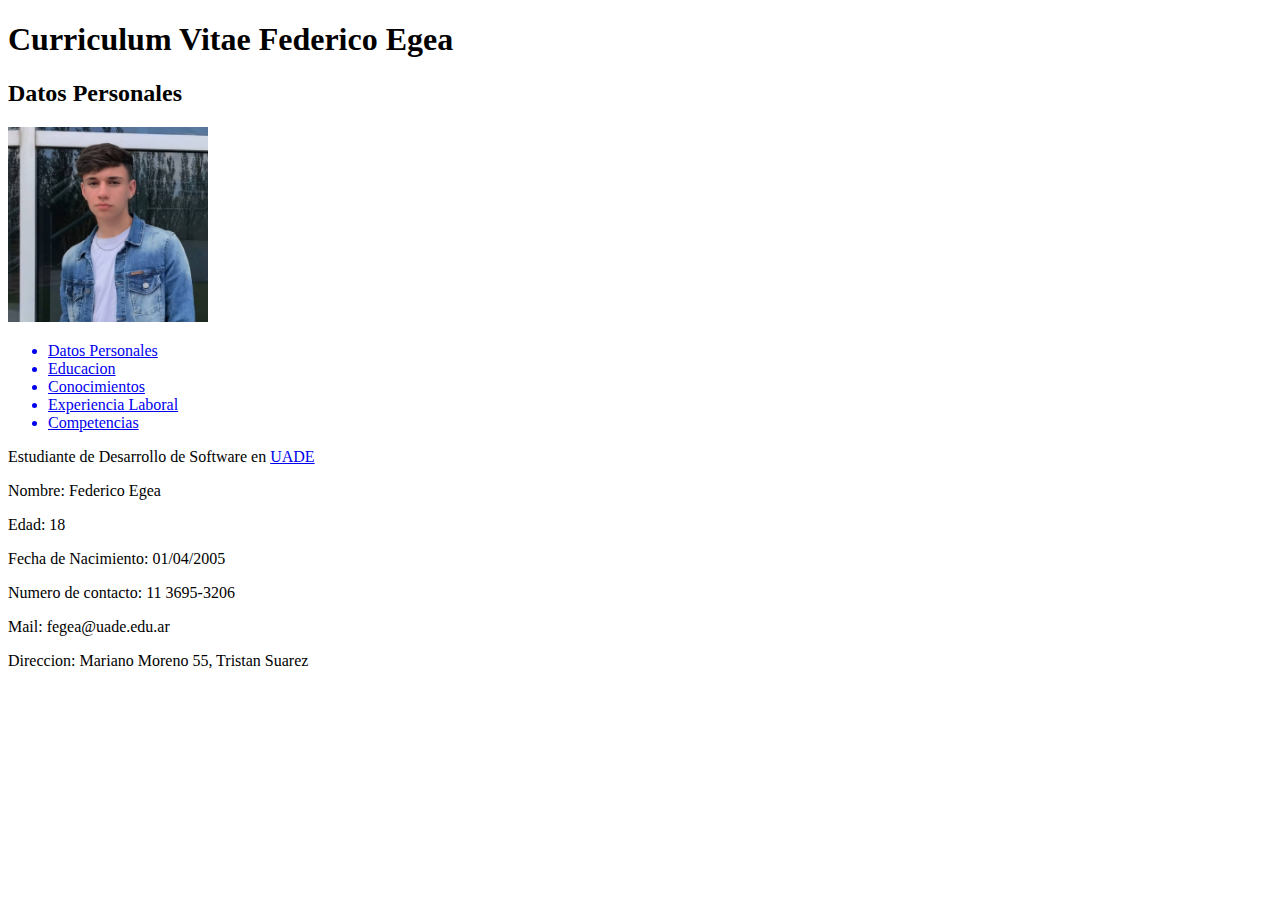
==== CVFedericoEgea/index.html @ a3c0910c "Add files via upload" ====
<!DOCTYPE html>
<html lang="en">
<head>
    <meta charset="UTF-8">
    <meta name="viewport" content="width=device-width, initial-scale=1.0">
    <title>CV Federico Egea</title>
</head>
<body>
    <h1>Curriculum Vitae Federico Egea</h1>
    <h2>Datos Personales</h2>
    <img src="img/foto carnet.jpg" alt="foto" width="200x200">
    <ul>
        <a href="index.html"><li>Datos Personales</li></a>
        <a href="educacion.html"><li>Educacion</li></a>
        <a href="conocimientos.html"><li>Conocimientos</li></a>
        <a href="experiencia.html"><li>Experiencia Laboral</li></a>
        <a href="competencias.html"><li>Competencias</li></a>
    </ul>
    <p>Estudiante de Desarrollo de Software en <a href="https://www.webcampus.uade.edu.ar/">UADE</a></p>
    <p>Nombre: Federico Egea</p>
    <p>Edad: 18</p>
    <p>Fecha de Nacimiento: 01/04/2005</p>
    <p>Numero de contacto: 11 3695-3206</p>
    <p>Mail: fegea@uade.edu.ar</p>
    <p>Direccion: Mariano Moreno 55, Tristan Suarez</p>

</body>
</html>
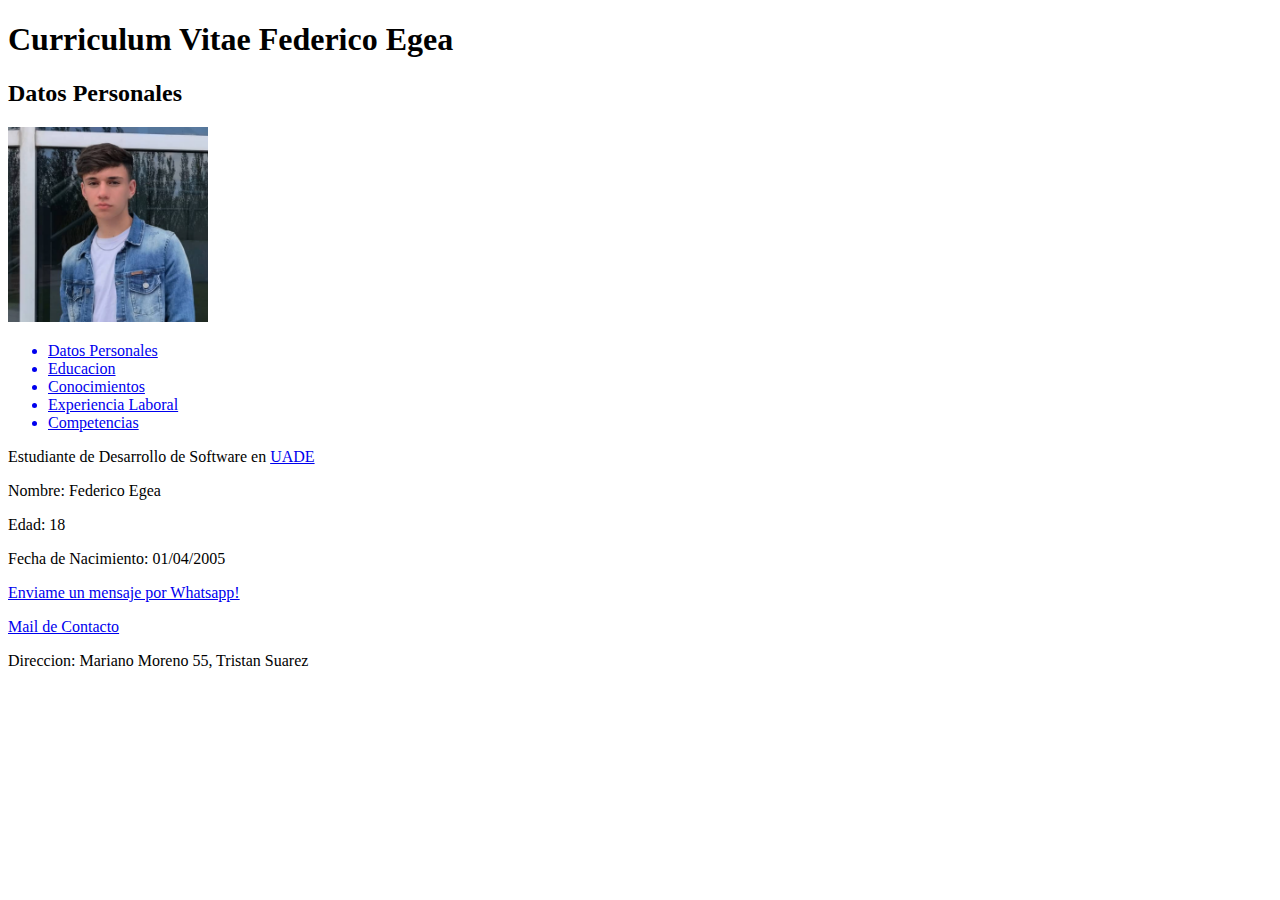
==== commit 17f3983c: "Update index.html" ====
--- a/CVFedericoEgea/index.html
+++ b/CVFedericoEgea/index.html
@@ -20,9 +20,10 @@
     <p>Nombre: Federico Egea</p>
     <p>Edad: 18</p>
     <p>Fecha de Nacimiento: 01/04/2005</p>
-    <p>Numero de contacto: 11 3695-3206</p>
-    <p>Mail: fegea@uade.edu.ar</p>
+    <p><a href="https://api.whatsapp.com/send?phone=1136953206">Enviame un mensaje por Whatsapp!</a></p>
+    <p><a href="mailto:fegea@uade.edu.ar">Mail de Contacto</a></p>
     <p>Direccion: Mariano Moreno 55, Tristan Suarez</p>
+    
 
 </body>
-</html>+</html>
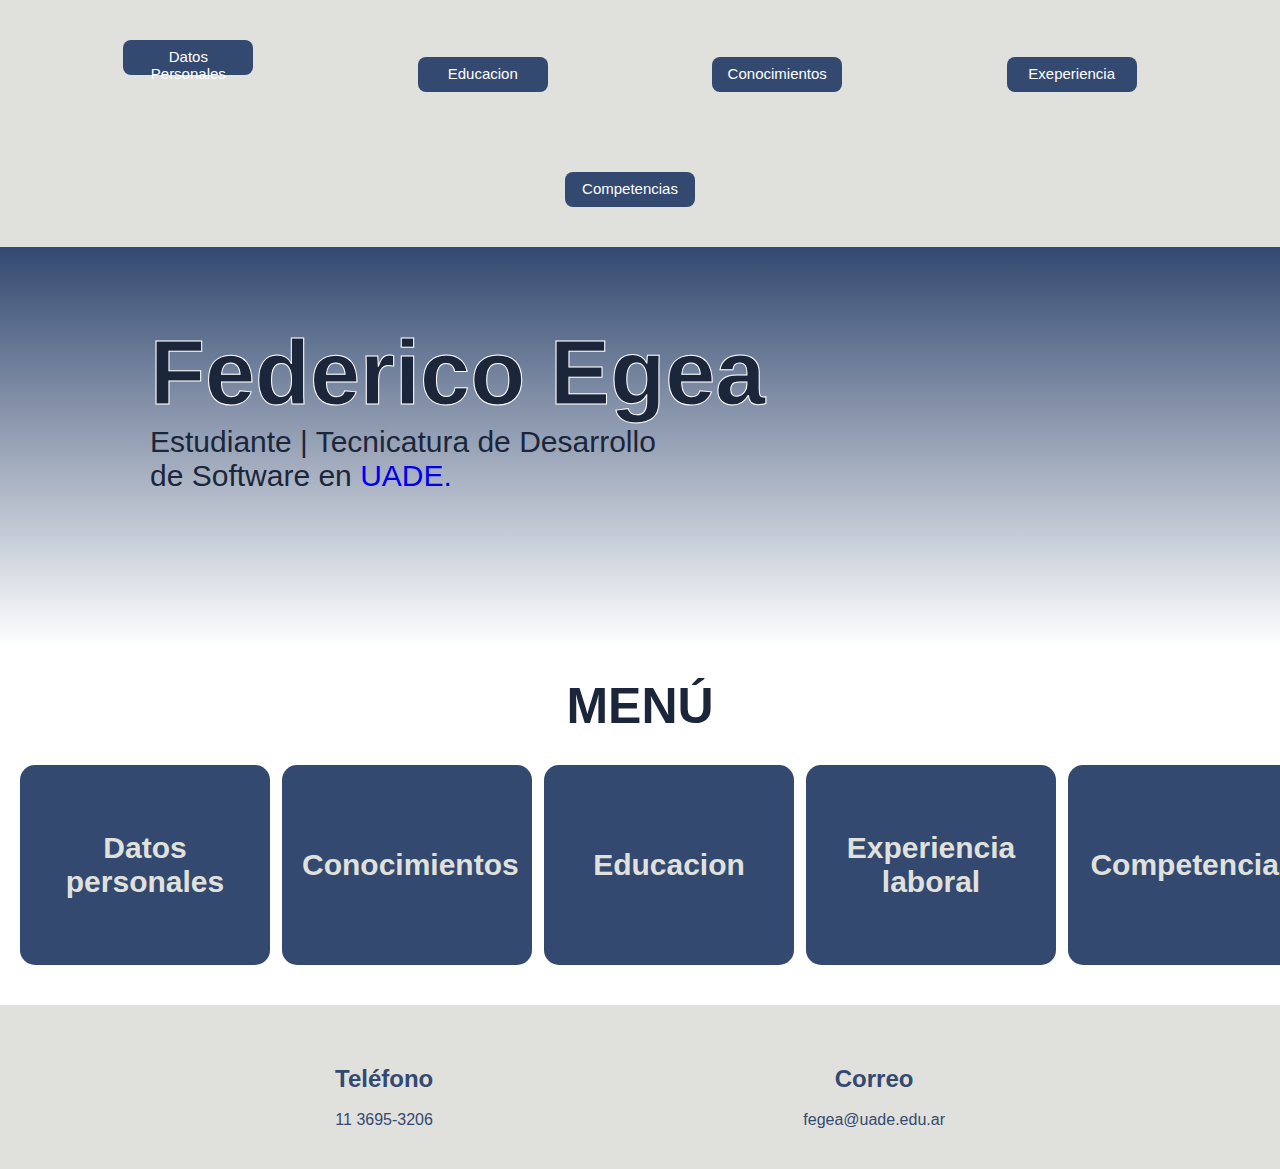
==== commit 7c3e14c9: "Add files via upload" ====
--- a/CVFedericoEgea/index.html
+++ b/CVFedericoEgea/index.html
@@ -2,28 +2,92 @@
 <html lang="en">
 <head>
     <meta charset="UTF-8">
+    <meta http-equiv="X-UA-Compatible" content="IE=edge">
     <meta name="viewport" content="width=device-width, initial-scale=1.0">
-    <title>CV Federico Egea</title>
+    <link rel="stylesheet" href="https://cdnjs.cloudflare.com/ajax/libs/font-awesome/6.2.1/css/all.min.css" integrity="sha512-MV7K8+y+gLIBoVD59lQIYicR65iaqukzvf/nwasF0nqhPay5w/9lJmVM2hMDcnK1OnMGCdVK+iQrJ7lzPJQd1w==" crossorigin="anonymous" referrerpolicy="no-referrer" />
+    <link rel="stylesheet" href="estilos.css">
+    <link rel="stylesheet" href="href="https://cdnjs.cloudflare.com/ajax/libs/animate.css/4.1.1/animate.min.css"/>
+    <title>CV Inicio</title>
 </head>
 <body>
-    <h1>Curriculum Vitae Federico Egea</h1>
-    <h2>Datos Personales</h2>
-    <img src="img/foto carnet.jpg" alt="foto" width="200x200">
-    <ul>
-        <a href="index.html"><li>Datos Personales</li></a>
-        <a href="educacion.html"><li>Educacion</li></a>
-        <a href="conocimientos.html"><li>Conocimientos</li></a>
-        <a href="experiencia.html"><li>Experiencia Laboral</li></a>
-        <a href="competencias.html"><li>Competencias</li></a>
-    </ul>
-    <p>Estudiante de Desarrollo de Software en <a href="https://www.webcampus.uade.edu.ar/">UADE</a></p>
-    <p>Nombre: Federico Egea</p>
-    <p>Edad: 18</p>
-    <p>Fecha de Nacimiento: 01/04/2005</p>
-    <p><a href="https://api.whatsapp.com/send?phone=1136953206">Enviame un mensaje por Whatsapp!</a></p>
-    <p><a href="mailto:fegea@uade.edu.ar">Mail de Contacto</a></p>
-    <p>Direccion: Mariano Moreno 55, Tristan Suarez</p>
-    
+<div class="div-uno">
+    <nav>
+        <ul class="ul1">
+            <a class="b" href="datos.html"><li>Datos Personales</li></a>
+            <a class="c" href="educacion.html"><li>Educacion</li></a>
+            <a class="d" href="conocimientos.html"><li>Conocimientos</li></a>
+            <a class="d" href="experiencia.html"><li>Exeperiencia</li></a>
+            <a class="e" href="competencias.html"><li>Competencias</li></a>
+        </ul>
+    </nav>
+</div>
+<div class="seccion-con-fondo">
+    <section class="seccion">
+    <nav>
+            <h3>Federico Egea</h3>   
+    <p>Estudiante | Tecnicatura de Desarrollo<br> de Software en <a href="https://www.webcampus.uade.edu.ar/">UADE.</a></p>
+    </section>
+</div>
+ <main>
+        <h1 class="mainh1">
+            MENÚ
+        </h1>
+<section class="menu">
+    <a href="datos.html">
+        <div class="divh1">
+            <h1>
+                Datos personales
+            </h1>
+        </div>
+    </a>
+    <a href="conocimientos.html">
+        <div class="divh1">
+            <h1>
+                Conocimientos
+            </h1>
+        </div>
+    </a>
+    <a href="educacion.html">
+        <div class="divh1">
+            <h1>
+                Educacion
+            </h1>
+        </div>
+    </a>
+    <a href="experiencia.html">
+        <div class="divh1">
+            <h1>
+                Experiencia laboral
+            </h1>
+        </div>
+    </a>
+    <a href="competencias.html">
+        <div class="divh1">
+            <h1>
+                Competencias
+            </h1>
+        </div>
+    </a>
+</section>
+</main>
+<section class="contacto">
+    <div class="contenido-seccion">
+        <div class="fila">
+            <div class="col">
+                <h2>
+                    <i class="fa-solid fa-phone"></i> Teléfono
+                </h2><br>
+                <span class="info-contacto">11 3695-3206</span>
+            </div>
+            <div class="col">
+                <h2>
+                    <i class="fa-solid fa-envelope"></i> Correo
+                </h2><br>
+                <span class="info-contacto">fegea@uade.edu.ar</span>
+            </div>
+        </div>
+    </div>
+</section>
 
 </body>
-</html>
+</html>--- a/CVFedericoEgea/estilos.css
+++ b/CVFedericoEgea/estilos.css
@@ -0,0 +1,378 @@
+*{
+	padding:0;
+	margin:0;
+	text-decoration:none;
+	list-style:none;
+	box-sizing:border-box;
+	font-family:'Segoe UI', Tahoma, Geneva, Verdana, sans-serif;
+	min-width:0;
+}
+
+ /* INICIO */
+body {
+    font-family:'Segoe UI', Tahoma, Geneva, Verdana, sans-serif;
+    cursor:default;
+    overflow-x: hidden;
+}
+
+.div-uno{
+	width:100%;
+	margin:auto;
+  color:#fff;
+	background-color:#e0e1dd;
+	border-top:6px;
+}
+
+
+nav ul{
+	float:center;
+	margin-right:20px;
+    border-radius:10px;
+   
+}
+
+nav ul li{
+	display:inline-block;
+	margin:40px 80px;
+  color: #fff;
+  background-color:#334970;
+  border-radius: 8px;
+  height: 35px;
+  width: 130px;
+  font-size: 15px;
+  padding: 8px;
+  cursor: pointer;
+  transition: 300ms;
+    
+}
+
+nav ul li a{
+	color:white;
+	font-size:18px;
+	padding:20px 20px;
+	border-radius:10px;
+  background-color: #334970;
+	text-transform:uppercase;
+
+}
+.seccion-con-fondo{
+  height: 400px;
+  background: linear-gradient(to bottom, #334970, transparent);  
+  padding: 20px 100px; 
+  color: white; 
+}
+
+.seccion {
+    width: 100%;
+    height: 300px;
+    background-position: center;
+    background-size: cover;
+    position: relative;
+    font-size: 30px;
+    color: #1B263B;
+}
+
+@media (max-width: 1600px){
+    .seccion{
+    display: flex;
+    justify-content: baseline;
+    align-items: left;
+    padding-left: 50px;
+    flex-direction: column;
+    height: 600px !important;
+    padding-top: 55px;
+}
+}
+
+.ul1 {
+    text-align: center;
+    cursor: pointer;
+    transition: 300ms;
+    
+}
+
+.a:hover{
+    transition: 500ms;
+    transform: scale(1.03);
+    border-radius: 10px;
+    margin: 10px;
+}
+
+.b:hover{
+    transition: 500ms;
+    transform: scale(1.03);
+    border-radius: 10px;
+    margin: 10px;
+}
+.c:hover{
+    transition: 500ms;
+    transform: scale(1.03);
+    border-radius: 10px;
+    margin: 10px;    
+}
+.d:hover{
+    transition: 500ms;
+    transform: scale(1.03);
+    border-radius: 10px;
+    margin: 10px;
+}
+.e:hover{
+    transition: 500ms;
+    transform: scale(1.03);
+    border-radius: 10px;
+    margin: 10px;
+}
+
+
+/* MENU */
+
+.lista {
+    display: flex;
+    justify-content: center;
+    gap: 8px;
+}
+
+
+.menu {
+    display: flex;
+    justify-content: center;
+    gap: 70px;
+}
+
+.mainh1 {
+    text-align: center;
+    font-size: 50px;
+    color: #1B263B;
+    font-weight: 800;
+    margin-bottom: 40px;
+    margin-top: 80px;
+    margin: 30px;
+}
+
+.menu {
+    display: flex;
+    justify-content: center;
+    gap: 70px;
+    margin-left: 20px;
+    margin-right: 20px;
+}
+
+.divh1 {
+    height: 200px;
+    width: 250px;
+    display: flex;
+    font-size: 15px;
+    background-color: #334970;
+    color: #E0E1DD;
+    border-radius: 15px;
+    padding: 3px 20px;
+    display: flex;
+    justify-content: center;
+    align-items: center;
+    text-align: center;
+    cursor: pointer;
+    transition: 300ms;
+    margin-bottom: 40px;
+}
+
+.divh1:hover {
+    background-color: #E0E1DD;
+    transition: 300ms;
+    color: #334970;
+    transform: scale(1.03);
+}
+
+
+
+
+/* CAJA DE INFORMACION */
+
+.mainh1_1{
+  width: 684px;
+  font-family: "Inter-ExtraBold", Helvetica;
+  font-weight: 800;
+  color: #1B263B;
+  font-size: 55px;
+  text-align: center;
+  margin-left: 400px;
+  margin-top: 60px;
+  margin-bottom: 10px;
+}
+.mainh2{
+  width: 488px;
+  height: 48px;
+  font-family: "Inter-Bold", Helvetica;
+  font-weight: 700;
+  color: #1B263B;
+  font-size: 35px;
+  text-align: center;
+  margin-left: 500px;
+  margin-bottom: 40px;
+}
+.a-mainh2{
+  color: #1B263B;
+}
+.maindp {
+    display: flex;
+    justify-content: center;
+    align-items: center;
+}
+
+.caja {
+    height: 700px;
+    width: 900px;
+    background-color:#334970;
+    padding: 40px;
+    flex-direction: row;
+    justify-content: space-between;
+    border-radius: 15px;
+    align-items: center;
+    margin-bottom: 50px;
+    gap: 40px;
+}
+
+.caja ul {
+    list-style: none;
+    color: white;
+    line-height: 1.8;
+    font-size: 20px;
+    margin-left: 20px;
+    margin-top: 20px;
+}
+
+.box img {
+  height: 400px;
+  width: 400px;
+  object-fit: cover;
+  border: #ffff solid 3px;
+  border-radius: 15px;
+  margin-left:  400px;
+  display: flex;
+}
+
+.caja b {
+    font-size: 35px;
+}
+
+.caja span {
+    color: #d6d6d6;
+}
+.enlace-mail{
+  color: #fff;
+}
+.enlace-wpp{
+  color: #fff;
+}
+.info-caja1{
+  width: 435px;
+height: 68px;
+top: 0;
+left: 0;
+font-family: "Inter-Bold", Helvetica;
+font-weight: 700;
+color: #ffffff;
+font-size: 25px;
+  margin-top: 10px;
+  margin-bottom: 150px;
+}
+.info-caja2{
+  width: 435px;
+  height: 68px;
+  font-family: "Inter-Bold", Helvetica;
+  font-weight: 700;
+  color: #ffffff;
+  font-size: 25px;
+  margin-top: 150px;
+  margin-bottom: 150px;
+}
+.info-caja3{
+  width: 435px;
+  height: 68px;
+  font-family: "Inter-Bold", Helvetica;
+  font-weight: 700;
+  color: #ffffff;
+  font-size: 25px;
+  margin-top: 150px;
+  margin-bottom: 10px;
+}
+.info-caja6{
+  width: 435px;
+  height: 68px;
+  font-family: "Inter-Bold", Helvetica;
+  font-weight: 700;
+  color: #ffffff;
+  font-size: 25px;
+  margin-top: 30px;
+  margin-bottom: 30px; 
+  line-height: 1; 
+}
+.info-caja7{  
+  width: 435px;
+  height: 68px;
+  font-family: "Inter-Bold", Helvetica;
+  font-weight: 700;
+  color: #ffffff;
+  font-size: 25px;
+  margin-top: 10px;
+  margin-bottom: 10px;  
+}
+
+img{
+   background-color: #fff;
+}
+
+.epds{
+  font-size: 25px;
+  margin-bottom: 20px;
+  display: inline-block;
+}
+.aux{
+  font-size: 18px;
+}
+.mainh1_5{
+  width: 684px;
+  font-family: "Inter-ExtraBold", Helvetica;
+  font-weight: 800;
+  color: #1B263B;
+  font-size: 55px;
+  text-align: center;
+  margin-left: 400px;
+  margin-top: 60px;
+  margin-bottom: 10px;
+}
+.imagen{
+  width: 400px;
+
+}
+/* FOOTER */
+
+.contacto{
+    background-color: #E0E1DD;
+    padding: 10px 0 10px 0;
+    color: #334970;
+    text-align: center;
+}
+.contacto .contenido-seccion{
+    max-width: 1000px;
+    margin: auto;
+    padding: 0 10px;
+}
+.contacto .contenido-seccion h3{
+    text-transform: uppercase;
+    font-size: 30px;
+}
+.contacto .contenido-seccion .fila{
+    display: flex;
+    justify-content: space-around;
+}
+.contacto .contenido-seccion .fila .col{
+    margin-top: 20px;
+    padding: 30px;
+}
+.contacto .contenido-seccion .fila .col h2{
+    color: #E0E1DD;
+}
+h3{
+  font-size: 90px;
+  -webkit-text-stroke: 1px #ffffff;
+}